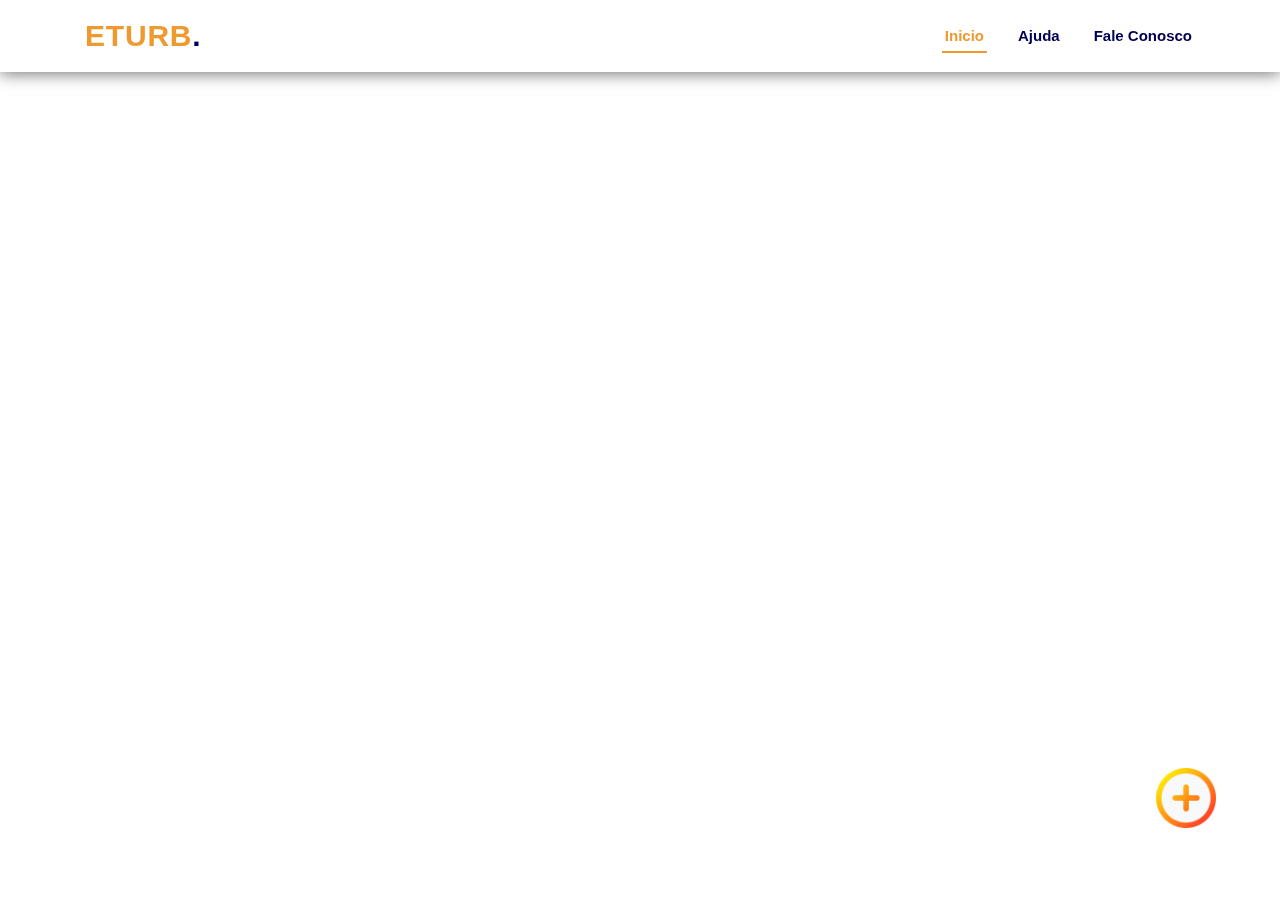
==== index.html @ bbbe08c0 "Add files via upload" ====
<!DOCTYPE html>
<html lang="pt-BR">
<head>
<meta charset="utf-8">
<meta name="google" content="notranslate">
<title>ETURB</title>
<meta name="viewport" content="initial-scale=1,maximum-scale=1,user-scalable=no">
<link rel="stylesheet" href="https://cdn.jsdelivr.net/npm/bootstrap@4.6.2/dist/css/bootstrap.min.css">
<script src="https://cdn.jsdelivr.net/npm/jquery@3.6.1/dist/jquery.slim.min.js"></script>
<script src="https://cdn.jsdelivr.net/npm/popper.js@1.16.1/dist/umd/popper.min.js"></script>
<script src="https://cdn.jsdelivr.net/npm/bootstrap@4.6.2/dist/js/bootstrap.bundle.min.js"></script>

<!-- CSS only -->
<link href="https://cdn.jsdelivr.net/npm/bootstrap@5.2.3/dist/css/bootstrap.min.css" rel="stylesheet" integrity="sha384-rbsA2VBKQhggwzxH7pPCaAqO46MgnOM80zW1RWuH61DGLwZJEdK2Kadq2F9CUG65" crossorigin="anonymous">

<link href="https://api.mapbox.com/mapbox-gl-js/v2.11.0/mapbox-gl.css" rel="stylesheet">
<script src="https://api.mapbox.com/mapbox-gl-js/v2.11.0/mapbox-gl.js"></script>

<script src="https://api.mapbox.com/mapbox-gl-js/plugins/mapbox-gl-geocoder/v5.0.0/mapbox-gl-geocoder.min.js"></script>
<link rel="stylesheet" href="https://api.mapbox.com/mapbox-gl-js/plugins/mapbox-gl-geocoder/v5.0.0/mapbox-gl-geocoder.css" type="text/css">


<!-- Importação do css local -->
<link href="css.css" rel="stylesheet">
<style>



</style>
</head>
<body>


<!-- ======= Header ======= -->
<header id="header" class="d-flex align-items-center">
  <div class="container d-flex align-items-center justify-content-between">


    <h1 class="logo"><a href="index.html">ETURB<span>.</span></a></h1>
    <!-- Uncomment below if you prefer to use an image logo -->
    <!-- <a href="index.html" class="logo"><img src="assets/img/logo.png" alt=""></a>-->

    <nav id="navbar" class="navbar navbar-expand-lg">
      <ul>
        <li><a class="nav-link scrollto active" href="mapa01.html">Inicio</a></li>
        <li><a class="nav-link scrollto" href="#about">Ajuda</a></li>
        <li><a class="nav-link scrollto" href="#services">Fale Conosco</a></li>
      </ul>
      <i class="bi bi-list mobile-nav-toggle"></i>
    </nav><!-- .navbar -->

  </div>
</header><!-- End Header -->

<div class="container">
  <!-- Button trigger modal -->
<button id ="botao" type="button" class="btn btn-light rounded-circle lg"  data-toggle="modal" data-target="#exampleModal">
	<img id ="img_botao" src="adicionar.png" alt="">
</button>

<!-- Modal -->
<div class="modal fade" id="exampleModal"  role="dialog" aria-labelledby="exampleModalLabel" aria-hidden="true">
  <div class="modal-dialog" role="document">
    <div class="modal-content">
      <div class="modal-header">
        <h5 class="modal-title" id="exampleModalLabel">Cadastro de informações</h5>
        <button type="button" class="close" data-dismiss="modal" aria-label="Close">
          <span aria-hidden="true">&times;</span>
        </button>
      </div>
      <div class="modal-body">
        <!-- Formulario -->
		<form class="row g-3 needs-validation" novalidate>
			<div class="col-md-12">
			  <label for="validationCustom01" class="form-label">Cadastrante</label>
			  <input type="text" class="form-control" id="validationCustom01" value="Seu nome..." required>
			  <div class="valid-feedback">
				Looks good!
			  </div>
			</div>
			<div class="col-md-4">
			  <label for="validationCustom02" class="form-label">Data</label>
			  <input name="name_01" id="id_01" type="text" class="form-control" id="validationCustom01"/>
			  <div class="valid-feedback">
				Looks good!
			  </div>
			</div>

			<div class="col-md-4">
				<label for="validationCustom04" class="form-label">Tamanho do buraco</label>
				<select class="form-select" id="validationCustom04" required>
          <option selected value="">Pequeno</option>
				  <option selected value="">Medio</option>
				  <option selected value="">Grande</option>
				</select>
				<div class="invalid-feedback">
				  Please select a valid state.
				</div>
			</div>

			<div class="col-md-4">
				<label for="validationCustom04" class="form-label">Tipo de Cobertura</label>
				<select class="form-select" id="validationCustom04" required>
          <option selectedvalue="">Asfalto</option>
				  <option selected value="">Paralelepipedo</option>
				  <option selected value="">Cascalho</option>
				  <option selected value="">Cano furado</option>
				</select>

			</div>

			<div class="col-md-6">
			  <label for="validationCustom03" class="form-label">Longitude</label>
			  <span class="input-group-text" id="basic-addon1">
				<pre id="info"></pre>
			  </span>

			</div>

      <div class="col-md-6">
        <label for="validationCustom03" class="form-label">Latitude</label>
        <span class="input-group-text" id="basic-addon1">
        <pre id="info2"></pre>
        </span>

      </div>

			<div class="col-md-12">
				<label for="formFile" class="form-label">Inserir Imagem</label>
				<input class="form-control" type="file" id="formFile">
			</div>
		  </form>

      </div>
      <div class="modal-footer">
        <button type="button" class="btn btn-secondary" data-dismiss="modal">Cancelar</button>
        <button type="button" class="btn btn-warning">Enviar</button>
      </div>
    </div>
  </div>
</div>
</div>




<div id="map"></div>
<pre id="coordinates" class="coordinates"></pre>
<!-- Importando JS local-->
<script src="js.js"></script>
</div>
<!-- JavaScript Bundle with Popper -->
<script src="https://cdn.jsdelivr.net/npm/bootstrap@5.2.3/dist/js/bootstrap.bundle.min.js" integrity="sha384-kenU1KFdBIe4zVF0s0G1M5b4hcpxyD9F7jL+jjXkk+Q2h455rYXK/7HAuoJl+0I4" crossorigin="anonymous"></script>

</body>
</html>
---- css.css ----
body { margin: 0; padding: 0; }
#map { position: fixed;
        height: 92%;
        width: 100%;
        z-index: -2;
        top: 8%;
        
        

}
#botao { position: fixed;
        bottom: 8%;
        right: 5%;
        width: 60px;
        height: 60px;
        z-index: -1;
        }

#img_botao { position: fixed;
        bottom: 8%;
        right: 5%;
        width: 60px;
        height: 60px;
        z-index: -1;
}
#geocoder-container {
    min-width: 50%;
    margin-left: 25%;
}
.coordinates {
    background: rgba(0, 0, 0, 0.5);
    color: #fff;
    position: absolute;
    bottom: 40px;
    left: 10px;
    padding: 5px 10px;
    margin: 0;
    font-size: 11px;
    line-height: 18px;
    border-radius: 3px;
    display: none;
}

/*--------------------------------------------------------------
# Header
--------------------------------------------------------------*/
#header {
  position: fixed;
  background: #fff;
  transition: all 0.5s;
  z-index: 997;
  height: 8%;
  width: 100%;
  box-shadow: 0px 2px 15px rgba(0, 0, 0, 0.53);
}

#header.fixed-top {
  height: 10%;
}

#header .logo {
  font-size: 30px;
  margin: 0;
  padding: 0;
  line-height: 1;
  font-weight: 600;
  letter-spacing: 0.8px;
  font-family: "Poppins", sans-serif;
}

#header .logo a {
  color: #ef9a31;
}

#header .logo a span {
  color: #000053;
}

#header .logo img {
  max-height: 40px;
}

.scrolled-offset {
  margin-top: 70px;
}


/*--------------------------------------------------------------
# Navigation Menu
--------------------------------------------------------------*/
/**
* Desktop Navigation 
*/
.navbar {
  padding: 0;
}

.navbar ul {
  margin: 0;
  padding: 0;
  display: flex;
  list-style: none;
  align-items: center;
}

.navbar li {
  position: relative;
}

.navbar>ul>li {
  white-space: nowrap;
  padding: 10px 0 10px 28px;
}

.navbar a,
.navbar a:focus {
  display: flex;
  align-items: center;
  justify-content: space-between;
  padding: 0 3px;
  font-size: 15px;
  font-weight: 600;
  color: #000053;
  white-space: nowrap;
  transition: 0.3s;
  position: relative;
}

.navbar a i,
.navbar a:focus i {
  font-size: 12px;
  line-height: 0;
  margin-left: 5px;
}

.navbar>ul>li>a:before {
  content: "";
  position: absolute;
  width: 100%;
  height: 2px;
  bottom: -6px;
  left: 0;
  background-color: #ef9a31;
  visibility: hidden;
  width: 0px;
  transition: all 0.3s ease-in-out 0s;
}

.navbar a:hover:before,
.navbar li:hover>a:before,
.navbar .active:before {
  visibility: visible;
  width: 100%;
}

.navbar a:hover,
.navbar .active,
.navbar .active:focus,
.navbar li:hover>a {
  color: #ef9a31;
}

.navbar .dropdown ul {
  display: block;
  position: absolute;
  left: 28px;
  top: calc(100% + 30px);
  margin: 0;
  padding: 10px 0;
  z-index: 99;
  opacity: 0;
  visibility: hidden;
  background: #fff;
  box-shadow: 0px 0px 30px rgba(127, 137, 161, 0.25);
  transition: 0.3s;
}

.navbar .dropdown ul li {
  min-width: 200px;
}

.navbar .dropdown ul a {
  padding: 10px 20px;
  font-weight: 400;
}

.navbar .dropdown ul a i {
  font-size: 12px;
}

.navbar .dropdown ul a:hover,
.navbar .dropdown ul .active:hover,
.navbar .dropdown ul li:hover>a {
  color: #106eea;
}

.navbar .dropdown:hover>ul {
  opacity: 1;
  top: 100%;
  visibility: visible;
}

.navbar .dropdown .dropdown ul {
  top: 0;
  left: calc(100% - 30px);
  visibility: hidden;
}

.navbar .dropdown .dropdown:hover>ul {
  opacity: 1;
  top: 0;
  left: 100%;
  visibility: visible;
}

@media (max-width: 1366px) {
  .navbar .dropdown .dropdown ul {
    left: -90%;
  }

  .navbar .dropdown .dropdown:hover>ul {
    left: -100%;
  }
}
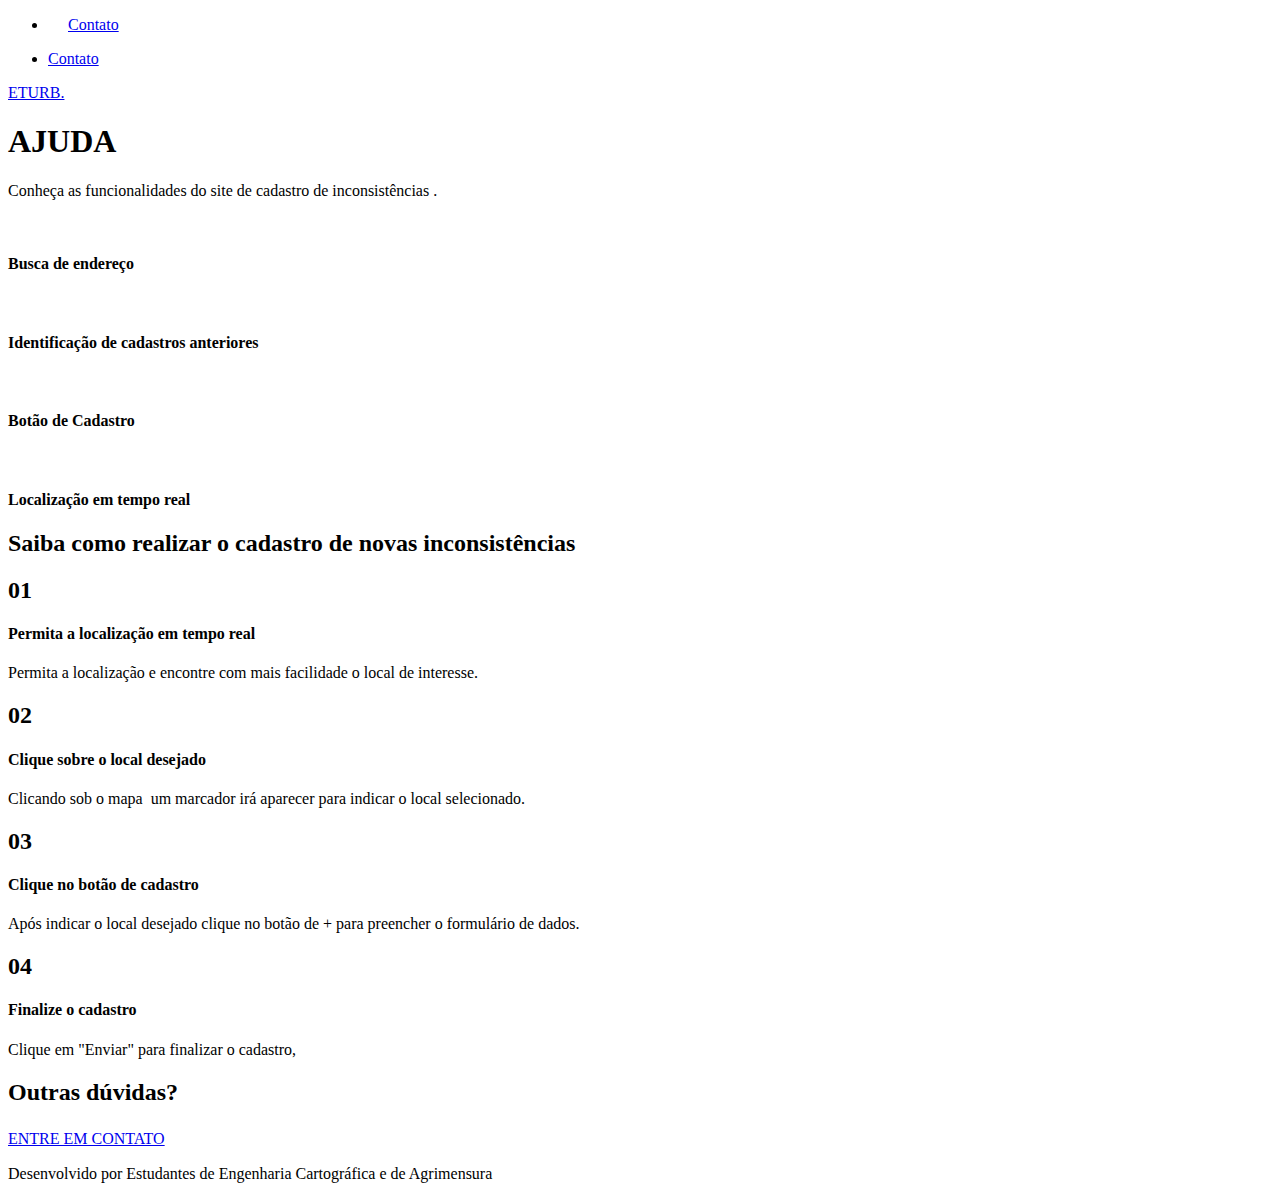
==== commit 73b062db: "Update index.html" ====
--- a/index.html
+++ b/index.html
@@ -1,156 +1,127 @@
-<!DOCTYPE html>
-<html lang="pt-BR">
-<head>
-<meta charset="utf-8">
-<meta name="google" content="notranslate">
-<title>ETURB</title>
-<meta name="viewport" content="initial-scale=1,maximum-scale=1,user-scalable=no">
-<link rel="stylesheet" href="https://cdn.jsdelivr.net/npm/bootstrap@4.6.2/dist/css/bootstrap.min.css">
-<script src="https://cdn.jsdelivr.net/npm/jquery@3.6.1/dist/jquery.slim.min.js"></script>
-<script src="https://cdn.jsdelivr.net/npm/popper.js@1.16.1/dist/umd/popper.min.js"></script>
-<script src="https://cdn.jsdelivr.net/npm/bootstrap@4.6.2/dist/js/bootstrap.bundle.min.js"></script>
-
-<!-- CSS only -->
-<link href="https://cdn.jsdelivr.net/npm/bootstrap@5.2.3/dist/css/bootstrap.min.css" rel="stylesheet" integrity="sha384-rbsA2VBKQhggwzxH7pPCaAqO46MgnOM80zW1RWuH61DGLwZJEdK2Kadq2F9CUG65" crossorigin="anonymous">
-
-<link href="https://api.mapbox.com/mapbox-gl-js/v2.11.0/mapbox-gl.css" rel="stylesheet">
-<script src="https://api.mapbox.com/mapbox-gl-js/v2.11.0/mapbox-gl.js"></script>
-
-<script src="https://api.mapbox.com/mapbox-gl-js/plugins/mapbox-gl-geocoder/v5.0.0/mapbox-gl-geocoder.min.js"></script>
-<link rel="stylesheet" href="https://api.mapbox.com/mapbox-gl-js/plugins/mapbox-gl-geocoder/v5.0.0/mapbox-gl-geocoder.css" type="text/css">
-
-
-<!-- Importação do css local -->
-<link href="css.css" rel="stylesheet">
-<style>
-
-
-
-</style>
-</head>
-<body>
-
-
-<!-- ======= Header ======= -->
-<header id="header" class="d-flex align-items-center">
-  <div class="container d-flex align-items-center justify-content-between">
-
-
-    <h1 class="logo"><a href="index.html">ETURB<span>.</span></a></h1>
-    <!-- Uncomment below if you prefer to use an image logo -->
-    <!-- <a href="index.html" class="logo"><img src="assets/img/logo.png" alt=""></a>-->
-
-    <nav id="navbar" class="navbar navbar-expand-lg">
-      <ul>
-        <li><a class="nav-link scrollto active" href="mapa01.html">Inicio</a></li>
-        <li><a class="nav-link scrollto" href="#about">Ajuda</a></li>
-        <li><a class="nav-link scrollto" href="#services">Fale Conosco</a></li>
-      </ul>
-      <i class="bi bi-list mobile-nav-toggle"></i>
-    </nav><!-- .navbar -->
-
-  </div>
-</header><!-- End Header -->
-
-<div class="container">
-  <!-- Button trigger modal -->
-<button id ="botao" type="button" class="btn btn-light rounded-circle lg"  data-toggle="modal" data-target="#exampleModal">
-	<img id ="img_botao" src="adicionar.png" alt="">
-</button>
-
-<!-- Modal -->
-<div class="modal fade" id="exampleModal"  role="dialog" aria-labelledby="exampleModalLabel" aria-hidden="true">
-  <div class="modal-dialog" role="document">
-    <div class="modal-content">
-      <div class="modal-header">
-        <h5 class="modal-title" id="exampleModalLabel">Cadastro de informações</h5>
-        <button type="button" class="close" data-dismiss="modal" aria-label="Close">
-          <span aria-hidden="true">&times;</span>
-        </button>
-      </div>
-      <div class="modal-body">
-        <!-- Formulario -->
-		<form class="row g-3 needs-validation" novalidate>
-			<div class="col-md-12">
-			  <label for="validationCustom01" class="form-label">Cadastrante</label>
-			  <input type="text" class="form-control" id="validationCustom01" value="Seu nome..." required>
-			  <div class="valid-feedback">
-				Looks good!
-			  </div>
-			</div>
-			<div class="col-md-4">
-			  <label for="validationCustom02" class="form-label">Data</label>
-			  <input name="name_01" id="id_01" type="text" class="form-control" id="validationCustom01"/>
-			  <div class="valid-feedback">
-				Looks good!
-			  </div>
-			</div>
-
-			<div class="col-md-4">
-				<label for="validationCustom04" class="form-label">Tamanho do buraco</label>
-				<select class="form-select" id="validationCustom04" required>
-          <option selected value="">Pequeno</option>
-				  <option selected value="">Medio</option>
-				  <option selected value="">Grande</option>
-				</select>
-				<div class="invalid-feedback">
-				  Please select a valid state.
-				</div>
-			</div>
-
-			<div class="col-md-4">
-				<label for="validationCustom04" class="form-label">Tipo de Cobertura</label>
-				<select class="form-select" id="validationCustom04" required>
-          <option selectedvalue="">Asfalto</option>
-				  <option selected value="">Paralelepipedo</option>
-				  <option selected value="">Cascalho</option>
-				  <option selected value="">Cano furado</option>
-				</select>
-
-			</div>
-
-			<div class="col-md-6">
-			  <label for="validationCustom03" class="form-label">Longitude</label>
-			  <span class="input-group-text" id="basic-addon1">
-				<pre id="info"></pre>
-			  </span>
-
-			</div>
-
-      <div class="col-md-6">
-        <label for="validationCustom03" class="form-label">Latitude</label>
-        <span class="input-group-text" id="basic-addon1">
-        <pre id="info2"></pre>
-        </span>
-
-      </div>
-
-			<div class="col-md-12">
-				<label for="formFile" class="form-label">Inserir Imagem</label>
-				<input class="form-control" type="file" id="formFile">
-			</div>
-		  </form>
-
-      </div>
-      <div class="modal-footer">
-        <button type="button" class="btn btn-secondary" data-dismiss="modal">Cancelar</button>
-        <button type="button" class="btn btn-warning">Enviar</button>
-      </div>
-    </div>
-  </div>
-</div>
-</div>
-
-
-
-
-<div id="map"></div>
-<pre id="coordinates" class="coordinates"></pre>
-<!-- Importando JS local-->
-<script src="js.js"></script>
-</div>
-<!-- JavaScript Bundle with Popper -->
-<script src="https://cdn.jsdelivr.net/npm/bootstrap@5.2.3/dist/js/bootstrap.bundle.min.js" integrity="sha384-kenU1KFdBIe4zVF0s0G1M5b4hcpxyD9F7jL+jjXkk+Q2h455rYXK/7HAuoJl+0I4" crossorigin="anonymous"></script>
-
-</body>
-</html>
+<!DOCTYPE html>
+<html style="font-size: 16px;" lang="pt"><head>
+    <meta name="viewport" content="width=device-width, initial-scale=1.0">
+    <meta charset="utf-8">
+    <meta name="keywords" content="​AJUDA, Benefits of working with us​, 01, 02, 03, 04, 05, 06, ​How Coaching Works, ​How and where to learn mindfulness">
+    <meta name="description" content="">
+    <title>Ajuda</title>
+    <link rel="stylesheet" href="nicepage.css" media="screen">
+<link rel="stylesheet" href="Ajuda.css" media="screen">
+    <script class="u-script" type="text/javascript" src="jquery.js" defer=""></script>
+    <script class="u-script" type="text/javascript" src="nicepage.js" defer=""></script>
+    <meta name="generator" content="Nicepage 5.5.0, nicepage.com">
+    <link id="u-theme-google-font" rel="stylesheet" href="https://fonts.googleapis.com/css?family=Roboto:100,100i,300,300i,400,400i,500,500i,700,700i,900,900i|Open+Sans:300,300i,400,400i,500,500i,600,600i,700,700i,800,800i">
+    <link id="u-page-google-font" rel="stylesheet" href="https://fonts.googleapis.com/css?family=Lato:100,100i,300,300i,400,400i,700,700i,900,900i|Montserrat:100,100i,200,200i,300,300i,400,400i,500,500i,600,600i,700,700i,800,800i,900,900i">
+
+
+    <meta name="theme-color" content="#ef9a31">
+    <meta property="og:title" content="Ajuda">
+    <meta property="og:type" content="website">
+  <meta data-intl-tel-input-cdn-path="intlTelInput/"></head>
+  <body class="u-body u-xl-mode" data-lang="pt"><header class="u-clearfix u-header u-header" id="sec-e5d0"><div class="u-clearfix u-sheet u-sheet-1">
+        <nav class="u-menu u-menu-one-level u-offcanvas u-menu-1">
+          <div class="menu-collapse u-custom-font u-font-lato" style="font-size: 1.125rem; letter-spacing: 0px;">
+
+          </div>
+          <div class="u-custom-menu u-nav-container">
+            <ul class="u-custom-font u-font-lato u-nav u-unstyled u-nav-1"><li class="u-nav-item"><a class="u-button-style u-nav-link u-text-active-palette-1-base u-text-hover-palette-2-base" href="https://thyago-alves.github.io/ETURB/formulario/index.html" style="padding: 10px 20px;">Contato</a>
+</li></ul>
+          </div>
+          <div class="u-custom-menu u-nav-container-collapse">
+            <div class="u-black u-container-style u-inner-container-layout u-opacity u-opacity-95 u-sidenav">
+              <div class="u-inner-container-layout u-sidenav-overflow">
+                <div class="u-menu-close"></div>
+                <ul class="u-align-center u-nav u-popupmenu-items u-unstyled u-nav-2"><li class="u-nav-item"><a class="u-button-style u-nav-link" href="Contato.html">Contato</a>
+</li></ul>
+              </div>
+            </div>
+            <div class="u-black u-menu-overlay u-opacity u-opacity-70"></div>
+          </div>
+        </nav>
+        <a href="https://thyago-alves.github.io/ETURB/" class="u-btn u-button-style u-none u-text-palette-1-base u-btn-1" target="_blank">ETURB.</a>
+      </div></header>
+    <section class="u-align-center u-clearfix u-white u-section-1" id="carousel_0ed9">
+      <div class="u-clearfix u-sheet u-sheet-1">
+        <h1 class="u-custom-font u-font-lato u-text u-text-palette-1-base u-text-1" data-animation-name="customAnimationIn" data-animation-duration="1500" data-animation-delay="0">
+          <span style="font-weight: 700;">AJUDA</span>
+        </h1>
+        <p class="u-text u-text-2" data-animation-name="customAnimationIn" data-animation-duration="1500" data-animation-delay="500">Conheça as funcionalidades do site de cadastro de inconsistências .</p>
+        <div class="u-expanded-width-xs u-list u-list-1">
+          <div class="u-repeater u-repeater-1">
+            <div class="u-align-center u-container-style u-custom-border u-custom-item u-list-item u-palette-1-base u-radius-20 u-repeater-item u-shape-round u-list-item-1" data-animation-name="customAnimationIn" data-animation-duration="1500">
+              <div class="u-container-layout u-similar-container u-container-layout-1"><span class="u-file-icon u-icon u-icon-circle u-text-palette-1-base u-white u-icon-1" data-animation-name="" data-animation-duration="0" data-animation-delay="0" data-animation-direction=""><img src="https://i.postimg.cc/KvfCMDMJ/1287955-b0a9e729.png" alt=""></span>
+                <h4 class="u-align-center u-custom-font u-font-montserrat u-text u-text-3"> Busca de endereço</h4>
+              </div>
+            </div>
+            <div class="u-align-center u-container-style u-custom-border u-custom-item u-list-item u-palette-1-base u-radius-20 u-repeater-item u-shape-round u-list-item-2" data-animation-name="customAnimationIn" data-animation-duration="1500" data-animation-delay="250">
+              <div class="u-container-layout u-similar-container u-container-layout-2"><span class="u-file-icon u-icon u-icon-circle u-white u-icon-2"><img src="https://i.postimg.cc/cL9qVB1r/727606.png" alt=""></span>
+                <h4 class="u-align-center u-custom-font u-font-montserrat u-text u-text-4"> Identificação de cadastros anteriores</h4>
+              </div>
+            </div>
+            <div class="u-align-center u-container-style u-custom-border u-custom-item u-list-item u-palette-1-base u-radius-20 u-repeater-item u-shape-round u-list-item-3" data-animation-name="customAnimationIn" data-animation-duration="1500" data-animation-delay="500">
+              <div class="u-container-layout u-similar-container u-container-layout-3"><span class="u-file-icon u-icon u-icon-circle u-white u-icon-3" data-animation-name="" data-animation-duration="0" data-animation-delay="0" data-animation-direction=""><img src="https://i.postimg.cc/mZQ0sZkn/adicionar.png" alt=""></span>
+                <h4 class="u-align-center u-custom-font u-font-montserrat u-text u-text-5">Botão de ​Cadastro&nbsp;</h4>
+              </div>
+            </div>
+            <div class="u-align-center u-container-style u-custom-border u-custom-item u-list-item u-palette-1-base u-radius-20 u-repeater-item u-shape-round u-list-item-4" data-animation-name="customAnimationIn" data-animation-duration="1500" data-animation-delay="500">
+              <div class="u-container-layout u-similar-container u-container-layout-4"><span class="u-file-icon u-icon u-icon-circle u-text-palette-1-base u-white u-icon-4" data-animation-name="" data-animation-duration="0" data-animation-delay="0" data-animation-direction=""><img src="https://i.postimg.cc/Pqg7j6gr/5322997-eca6838e.png" alt=""></span>
+                <h4 class="u-align-center u-custom-font u-font-montserrat u-text u-text-6"> Localização em tempo real</h4>
+              </div>
+            </div>
+          </div>
+        </div>
+      </div>
+    </section>
+    <section class="u-align-center-lg u-align-center-md u-align-center-xl u-align-center-xs u-align-right-sm u-clearfix u-section-2" id="carousel_171f">
+      <div class="u-clearfix u-sheet u-sheet-1">
+        <h2 class="u-custom-font u-font-lato u-text u-text-1" data-animation-name="customAnimationIn" data-animation-duration="1000" data-animation-delay="250">Saiba como realizar o cadastro de novas inconsistências</h2>
+        <div class="u-list u-list-1">
+          <div class="u-repeater u-repeater-1">
+            <div class="u-align-center u-container-style u-custom-item u-list-item u-radius-20 u-repeater-item u-shape-round u-white u-list-item-1" data-animation-name="customAnimationIn" data-animation-duration="1500" data-animation-delay="500">
+              <div class="u-container-layout u-similar-container u-container-layout-1">
+                <h2 class="u-custom-font u-custom-item u-font-lato u-text u-text-palette-1-base u-text-2">01</h2>
+                <h4 class="u-custom-font u-custom-item u-font-montserrat u-text u-text-palette-1-base u-text-3">Permita a localização em tempo real</h4>
+                <p class="u-custom-font u-custom-item u-font-lato u-text u-text-black u-text-4">Permita a localização e encontre com mais facilidade o local de interesse.</p>
+              </div>
+            </div>
+            <div class="u-align-center u-container-style u-custom-item u-list-item u-radius-20 u-repeater-item u-shape-round u-white u-list-item-2" data-animation-name="customAnimationIn" data-animation-duration="1500">
+              <div class="u-container-layout u-similar-container u-container-layout-2">
+                <h2 class="u-custom-font u-custom-item u-font-lato u-text u-text-palette-1-base u-text-5">02</h2>
+                <h4 class="u-custom-font u-custom-item u-font-montserrat u-text u-text-palette-1-base u-text-6">Clique sobre o local desejado</h4>
+                <p class="u-custom-font u-custom-item u-font-lato u-text u-text-7">Clicando sob o mapa&nbsp; um marcador irá aparecer para indicar o local selecionado.</p>
+              </div>
+            </div>
+            <div class="u-align-center u-container-style u-custom-item u-list-item u-radius-20 u-repeater-item u-shape-round u-white u-list-item-3" data-animation-name="customAnimationIn" data-animation-duration="1500" data-animation-delay="500">
+              <div class="u-container-layout u-similar-container u-container-layout-3">
+                <h2 class="u-custom-font u-custom-item u-font-lato u-text u-text-palette-1-base u-text-8">03</h2>
+                <h4 class="u-custom-font u-custom-item u-font-montserrat u-text u-text-palette-1-base u-text-9">Clique no botão de cadastro</h4>
+                <p class="u-custom-font u-custom-item u-font-lato u-text u-text-black u-text-10">Após indicar o local desejado clique no botão de + para preencher o formulário de dados.</p>
+              </div>
+            </div>
+            <div class="u-align-center u-container-style u-custom-item u-list-item u-radius-20 u-repeater-item u-shape-round u-white u-list-item-4" data-animation-name="customAnimationIn" data-animation-duration="1500" data-animation-delay="500">
+              <div class="u-container-layout u-similar-container u-container-layout-4">
+                <h2 class="u-custom-font u-custom-item u-font-lato u-text u-text-palette-1-base u-text-11">04</h2>
+                <h4 class="u-custom-font u-custom-item u-font-montserrat u-text u-text-palette-1-base u-text-12">Finalize o cadastro</h4>
+                <p class="u-custom-font u-custom-item u-font-lato u-text u-text-13">Clique em "Enviar" para finalizar o cadastro,</p>
+              </div>
+            </div>
+          </div>
+        </div>
+      </div>
+    </section>
+    <section class="u-align-center u-clearfix u-grey-10 u-section-3" id="sec-ef59">
+      <div class="u-clearfix u-sheet u-sheet-1">
+        <h2 class="u-text u-text-1" data-animation-name="customAnimationIn" data-animation-duration="1000" data-animation-delay="250">Outras dúvidas?&nbsp;</h2>
+        <a href="https://thyago-alves.github.io/ETURB/formulario/index.html" class="u-border-2 u-border-hover-palette-1-base u-border-palette-1-base u-btn u-btn-round u-button-style u-custom-font u-font-lato u-hover-palette-1-base u-none u-radius-50 u-btn-1">ENTRE EM CONTATO<span style="font-size: 1.125rem;">
+            <span style="font-size: 1.25rem;"></span>
+          </span>
+        </a>
+      </div>
+    </section>
+
+
+    <footer class="u-align-center u-clearfix u-footer u-grey-80 u-footer" id="sec-f318"><div class="u-clearfix u-sheet u-valign-middle u-sheet-1">
+        <p class="u-small-text u-text u-text-variant u-text-1">Desenvolvido por Estudantes de Engenharia Cartográfica e de Agrimensura</p>
+      </div></footer>
+
+</body></html>
